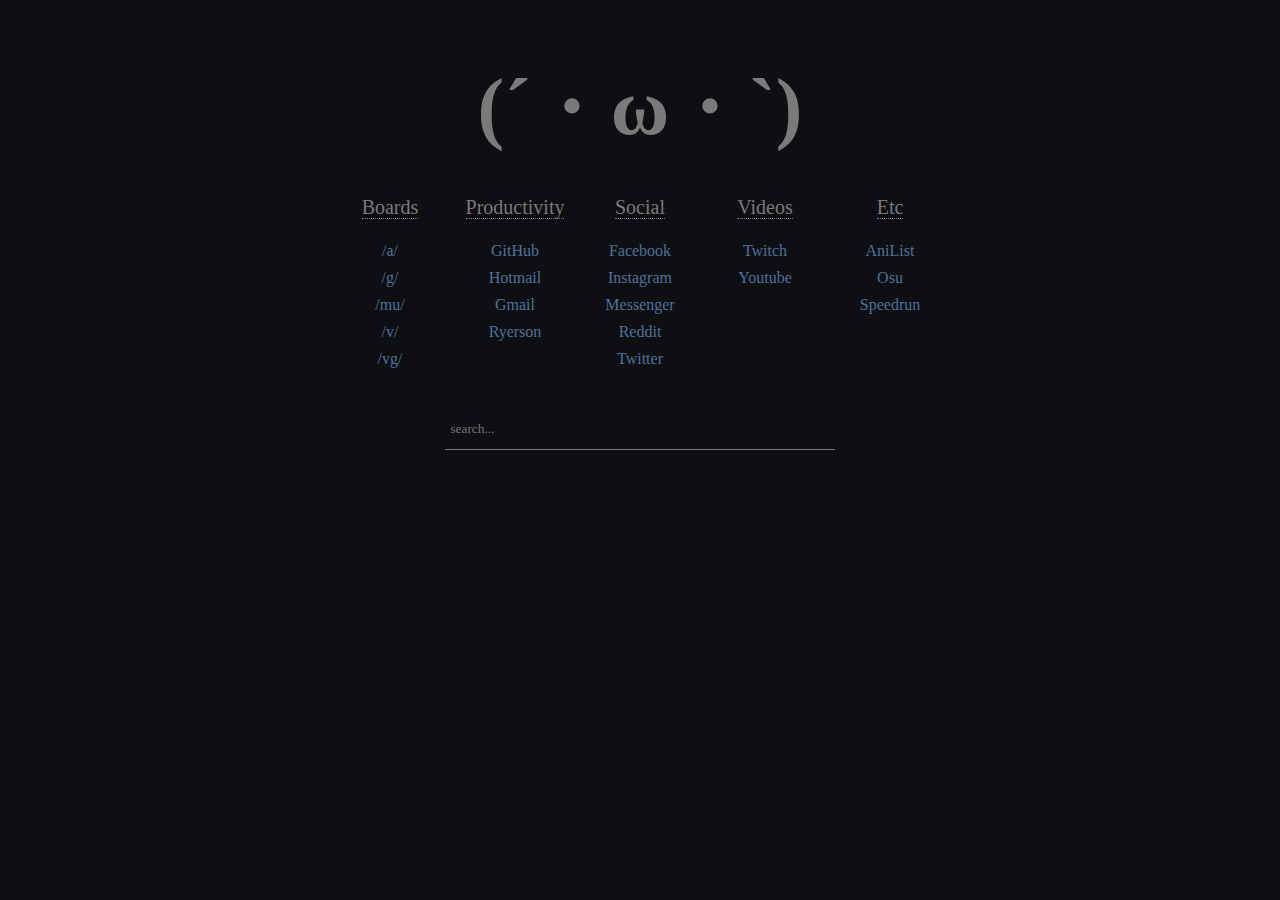
==== index.html @ 90d94778 "Add files via upload" ====
<!DOCTYPE html>
<html>
<head> </head>
<meta charset="utf-8">
<link type="text/css" rel="stylesheet" href="dark.css"/>
<title>Home</title>
<body>
<h1>(´・ω・`)</h1>
    <div id="container">
	
        <div class="square">
            <span>
                <h7>Boards</h7>
                <span>
                <div class="content">
                    <a href="https://boards.4chan.org/a/">/a/</a>
                    <a href="https://boards.4chan.org/g/">/g/</a>
				    <a href="https://boards.4chan.org/mu/">/mu/</a>
				    <a href="https://boards.4chan.org/v/">/v/</a>
				    <a href="https://boards.4chan.org/vg/">/vg/</a>
                </div>
        </div>			
	
        <div class="square">
            <span>
                <h7>Productivity</h7>
				<span>
                <div class="content">
					<a href="https://github.com/rontieu/">GitHub</a>
					<a href="https://outlook.live.com/">Hotmail</a>
					<a href="https://mail.google.com/mail/">Gmail</a>
                    <a href="https://courses.ryerson.ca/d2l/home">Ryerson</a>
                </div>
        </div>
		
		<div class="square">
			<span>
				<h7>Social</h7>
				<span>
				<div class="content">
					<a href="https://www.facebook.com/">Facebook</a>
					<a href="https://www.instagram.com">Instagram</a>					
					<a href="https://www.messenger.com/">Messenger</a>
					<a href="https://www.reddit.com">Reddit</a>
					<a href="https://twitter.com/">Twitter</a>

				</div>
        </div>
		
        <div class="square">
            <span>
                <h7>Videos</h7>
                <span>
                <div class="content">
                    <a href="https://www.twitch.tv/directory/following/live">Twitch</a>
                    <a href="https://www.youtube.com/">Youtube</a>
                </div>
        </div>
	
        <div class="square">
            <span>
                <h7>Etc</h7>
                <span>
                <div class="content">
                    <a href="https://anilist.co/user/Saronhaeyo/">AniList</a>
					<a href="https://osu.ppy.sh/users/2235874">Osu</a>
					<a href="https://www.speedrun.com/">Speedrun</a>
                </div>
        </div>	
	
    </div>				
		
        <div class="search">
            <form target="_blank" method="get" action="https://duckduckgo.com/">
                <input class="search-box" name="q" placeholder="search..." autofocus="autofocus" type="text">
            </form>
        </div>		
			
		
    </body>	
</html>
---- dark.css ----
a {
	text-decoration: none;
	color: #4F729B;
	font-family: Overpass, Open Sans;
	font-size: 16px;
	text-align: center;
	margin-top: 7px;
	display: block;
	line-height: 20px;
	transition-duration: 0.1s;
}

a:hover {
	color: #C0605D;
	background-color: #2F343F;
}

body {
	color: #5D5B68;
	background-color: #0D0F12;
	text-align: center;
}

h1 {
	font-family: jackeyfont;
	font-size: 80px;
	color: #7A7A7A; 
	text-align: center;
	margin-bottom: 15px;
}

h7 {
	font-size: 20px;
	color: #7A7A7A;
	font-family: Overpass, Open Sans;
	border-bottom: 1px dotted #7A7A7A;
}

div {
	display: inline-block;
	margin: auto;
	width: 110px;
	height: 25px;
	text-align: center;
}

#container {
	width: 100%;
	display: table;
}

.square {
	display: inline-block;
	width: 115px;
	height: auto;
	margin: 5px;
	vertical-align: top;
}

.content {
	margin: auto;
	line-height: 25px;
	padding: auto;
}

span {
	width: inherit;
	height: inherit;
	line-height: 50px;
}

.search {
	border-bottom: 1px solid #7A7A7A;
	padding: 5px;
	width: 30%;
	display: block;
	margin: auto;
	margin-top: 25px;
}

.search-box {
	background-color: inherit;
	color: #7A7A7A;
	border: none;
	width: 100%;
	margin: auto;
	padding: 0;
	font-family: Overpass, Open Sans;
}

.search-box:focus {
	outline: none;
}
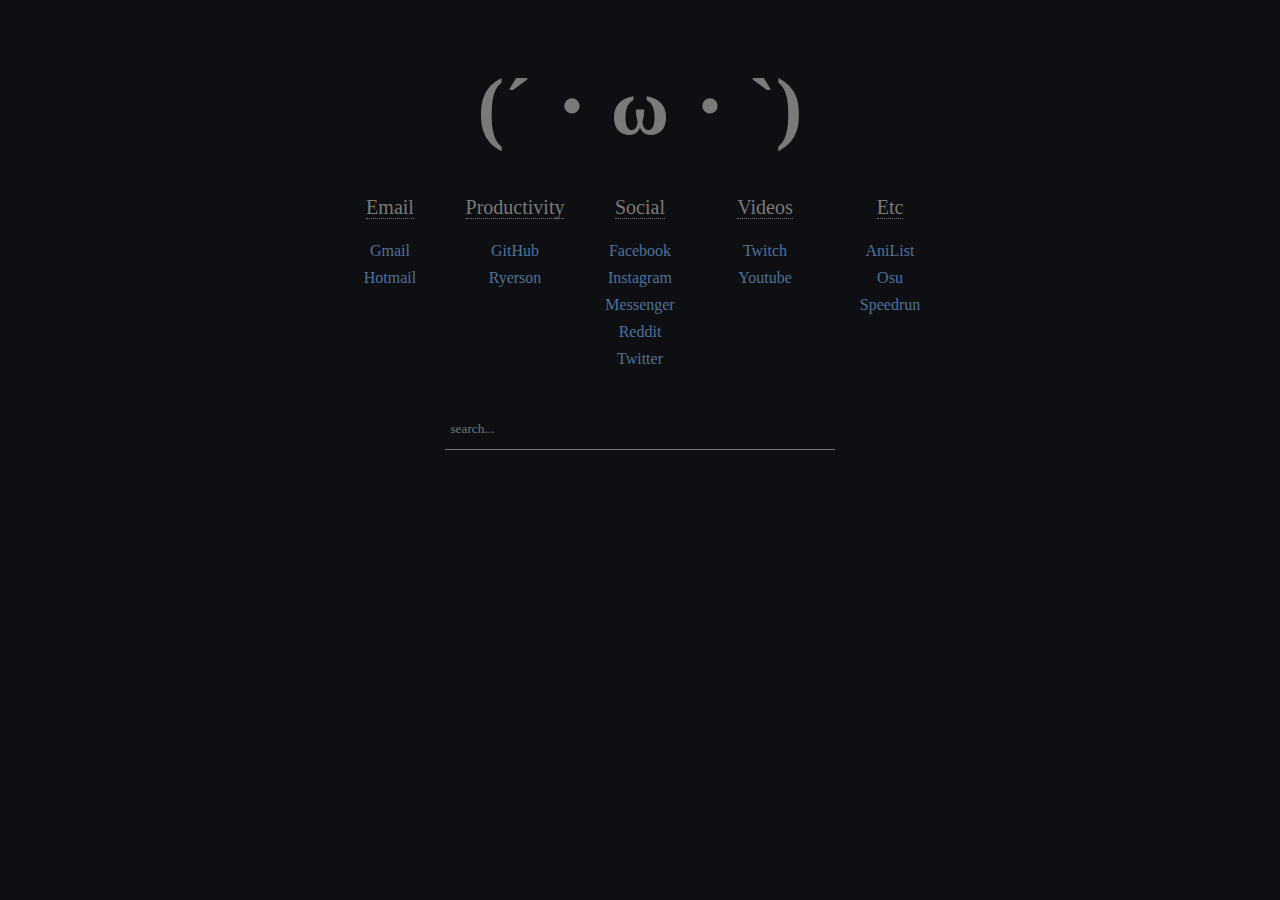
==== commit c5e2ce21: "Update index.html" ====
--- a/index.html
+++ b/index.html
@@ -7,29 +7,23 @@
 <body>
 <h1>(´・ω・`)</h1>
     <div id="container">
-	
         <div class="square">
             <span>
-                <h7>Boards</h7>
+                <h7>Email</h7>
                 <span>
                 <div class="content">
-                    <a href="https://boards.4chan.org/a/">/a/</a>
-                    <a href="https://boards.4chan.org/g/">/g/</a>
-				    <a href="https://boards.4chan.org/mu/">/mu/</a>
-				    <a href="https://boards.4chan.org/v/">/v/</a>
-				    <a href="https://boards.4chan.org/vg/">/vg/</a>
+			<a href="https://mail.google.com/mail/">Gmail</a>
+			<a href="https://outlook.live.com/">Hotmail</a>
                 </div>
         </div>			
 	
         <div class="square">
             <span>
                 <h7>Productivity</h7>
-				<span>
+		<span>
                 <div class="content">
-					<a href="https://github.com/rontieu/">GitHub</a>
-					<a href="https://outlook.live.com/">Hotmail</a>
-					<a href="https://mail.google.com/mail/">Gmail</a>
-                    <a href="https://courses.ryerson.ca/d2l/home">Ryerson</a>
+			<a href="https://github.com/rontieu/">GitHub</a>
+                	<a href="https://courses.ryerson.ca/d2l/home">Ryerson</a>
                 </div>
         </div>
 		
@@ -62,9 +56,9 @@
                 <h7>Etc</h7>
                 <span>
                 <div class="content">
-                    <a href="https://anilist.co/user/Saronhaeyo/">AniList</a>
-					<a href="https://osu.ppy.sh/users/2235874">Osu</a>
-					<a href="https://www.speedrun.com/">Speedrun</a>
+                	<a href="https://anilist.co/">AniList</a>
+			<a href="https://osu.ppy.sh/">Osu</a>
+			<a href="https://www.speedrun.com/">Speedrun</a>
                 </div>
         </div>	
 	
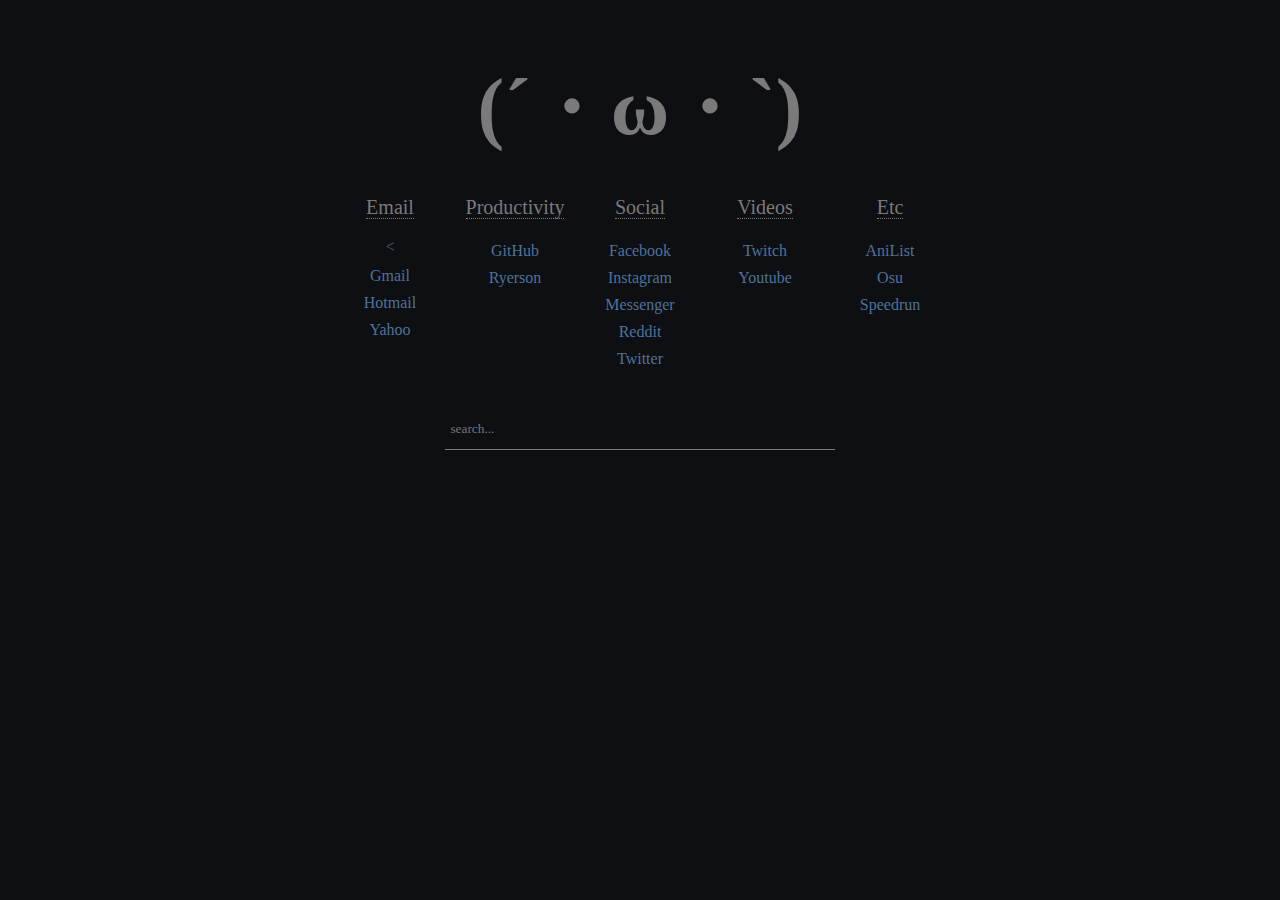
==== commit e23c845f: "Update index.html" ====
--- a/index.html
+++ b/index.html
@@ -11,9 +11,10 @@
             <span>
                 <h7>Email</h7>
                 <span>
-                <div class="content">
+                <div class="content"><
 			<a href="https://mail.google.com/mail/">Gmail</a>
 			<a href="https://outlook.live.com/">Hotmail</a>
+			<a href="https://mail.yahoo.com">Yahoo</a>
                 </div>
         </div>			
 	
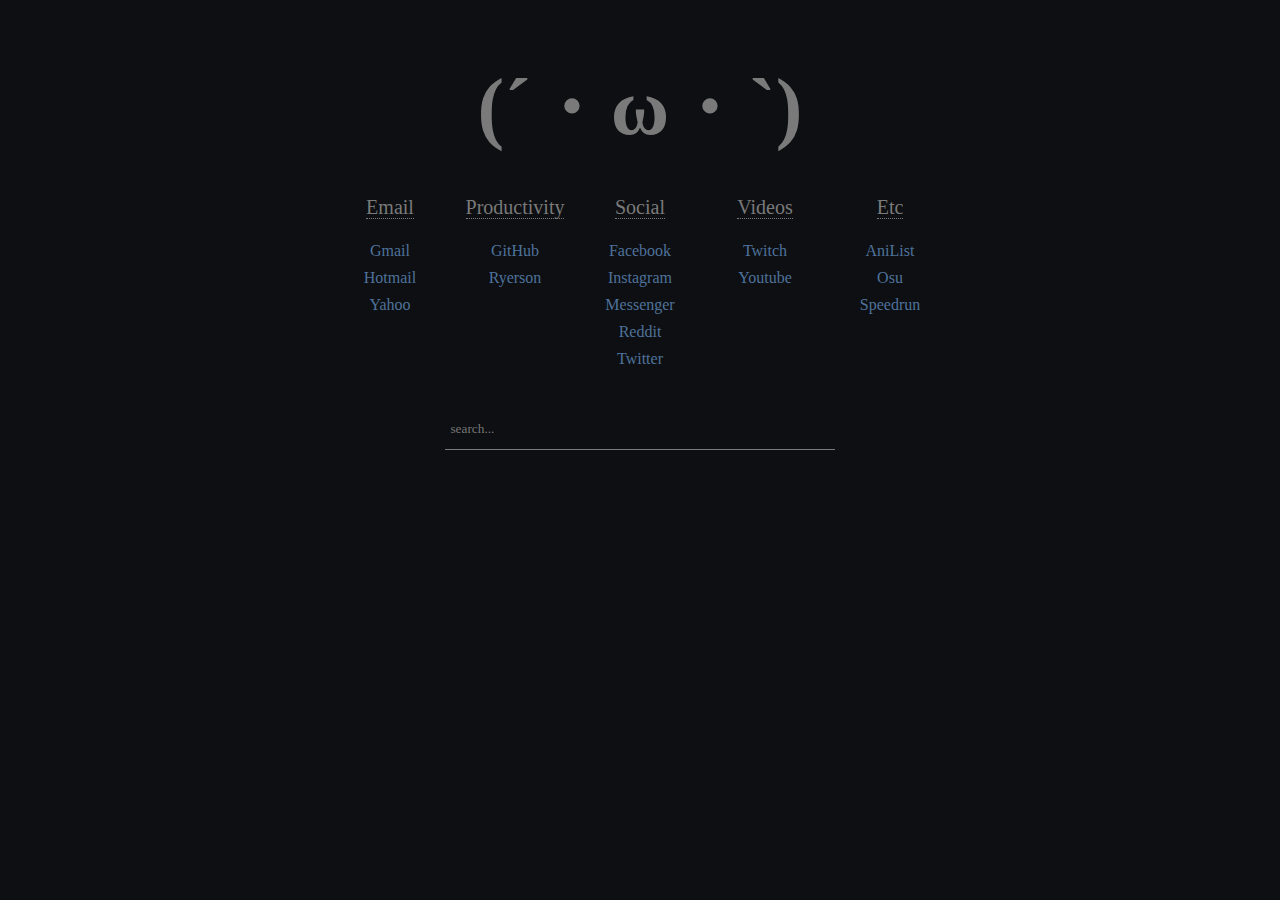
==== commit cb785ef8: "Update index.html" ====
--- a/index.html
+++ b/index.html
@@ -11,7 +11,7 @@
             <span>
                 <h7>Email</h7>
                 <span>
-                <div class="content"><
+                <div class="content">
 			<a href="https://mail.google.com/mail/">Gmail</a>
 			<a href="https://outlook.live.com/">Hotmail</a>
 			<a href="https://mail.yahoo.com">Yahoo</a>
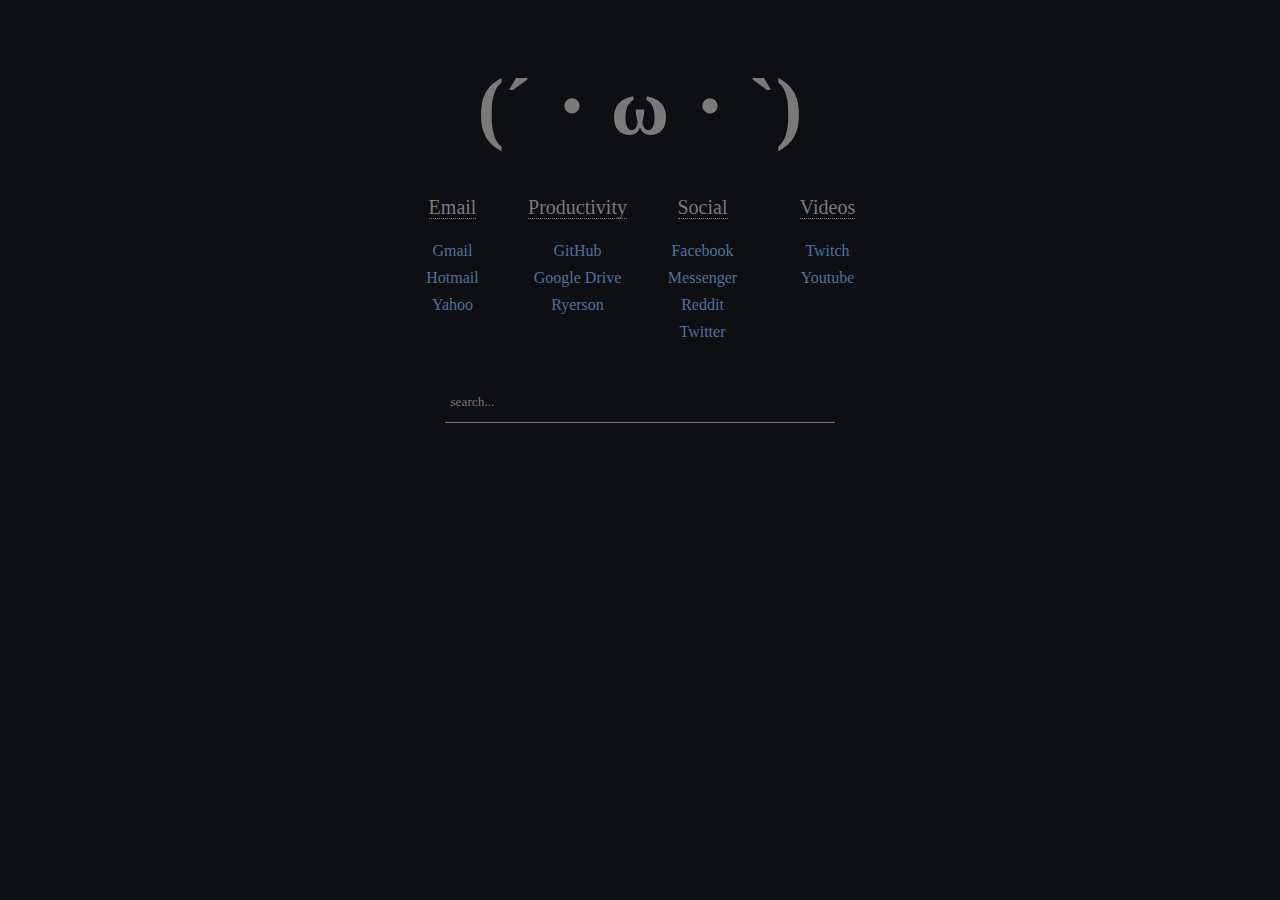
==== commit a4714a99: "Update index.html" ====
--- a/index.html
+++ b/index.html
@@ -24,6 +24,7 @@
 		<span>
                 <div class="content">
 			<a href="https://github.com/rontieu/">GitHub</a>
+			<a href="https://drive.google.com/drive/u/0/">Google Drive</a>
                 	<a href="https://courses.ryerson.ca/d2l/home">Ryerson</a>
                 </div>
         </div>
@@ -34,11 +35,9 @@
 				<span>
 				<div class="content">
 					<a href="https://www.facebook.com/">Facebook</a>
-					<a href="https://www.instagram.com">Instagram</a>					
 					<a href="https://www.messenger.com/">Messenger</a>
 					<a href="https://www.reddit.com">Reddit</a>
 					<a href="https://twitter.com/">Twitter</a>
-
 				</div>
         </div>
 		
@@ -51,26 +50,15 @@
                     <a href="https://www.youtube.com/">Youtube</a>
                 </div>
         </div>
-	
-        <div class="square">
-            <span>
-                <h7>Etc</h7>
-                <span>
-                <div class="content">
-                	<a href="https://anilist.co/">AniList</a>
-			<a href="https://osu.ppy.sh/">Osu</a>
-			<a href="https://www.speedrun.com/">Speedrun</a>
-                </div>
-        </div>	
+
 	
     </div>				
 		
         <div class="search">
-            <form target="_blank" method="get" action="https://duckduckgo.com/">
-                <input class="search-box" name="q" placeholder="search..." autofocus="autofocus" type="text">
+            <form target="_self" method="get" action="https://duckduckgo.com/ ">
+                <input class="search-box" name="q" placeholder="search..." autofocus="autofocus" type="text" spellcheck="false">
             </form>
         </div>		
 			
-		
     </body>	
 </html>
